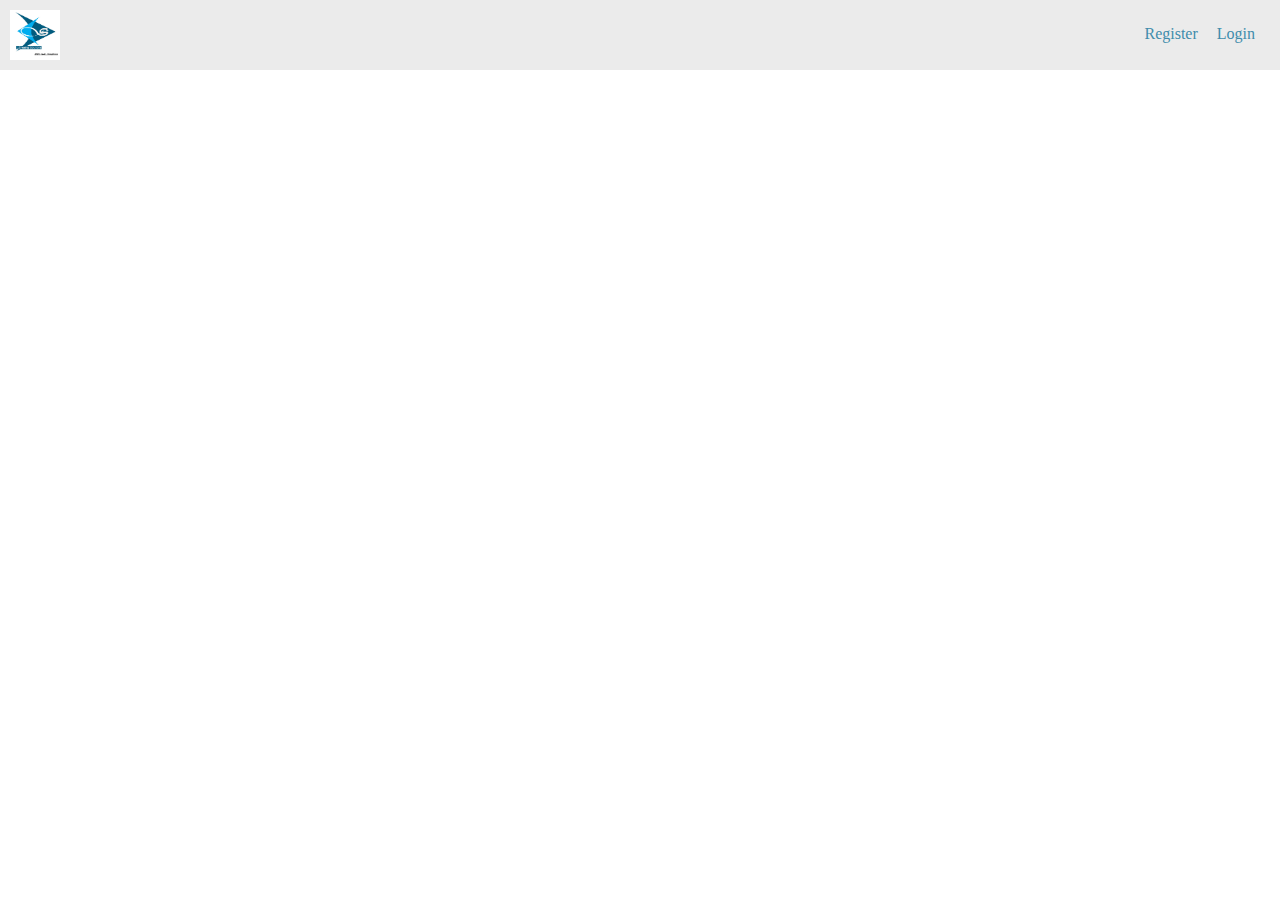
==== index.html @ 84015309 "fixed index page" ====
<!DOCTYPE html>
<html lang="en">
<head>
    <meta charset="UTF-8">
    <meta http-equiv="X-UA-Compatible" content="IE=edge">
    <meta name="viewport" content="width=device-width, initial-scale=1.0">
    <title>StarnetBET</title>
    <link rel="stylesheet" href="styles.css">
</head>
<body>
    <header>
        <nav>
            <div class="logo">
                <a href="index.html"><img src="img/STARNET LOGO.jpg" alt="starnet logo"></a>
            </div>
            <div class="stay_right">
                <div class="log_reg"><a href="register.html">Register</a></div>
                <div class="log_reg"><a href="login.html">Login</a></div>
            </div>
            
        </nav>

    </header>

</body>
</html>
---- styles.css ----
header{
    display: inline-block;
    padding: 10px;
    padding-right: 25px;
    top: 0;
    left: 0;
    background-color: #ebebeb;
    position: fixed;
    width: 100%;
    box-sizing: border-box;
}
.logo img{
    vertical-align: middle;
    width: 50px;
    height: 50px;
    background-position: 0 0;
}
header nav div{
    display: inline-block;
    vertical-align: -webkit-baseline-middle;
}
header nav div a{
    display: inline-block;
    text-decoration: none;    
    color: #408dac;
}
header nav div a:hover{
    text-decoration: underline;
}
.log_reg{
    margin-left: 15px;
}
.stay_right{
    margin-top: 10px;
    float: right;
}
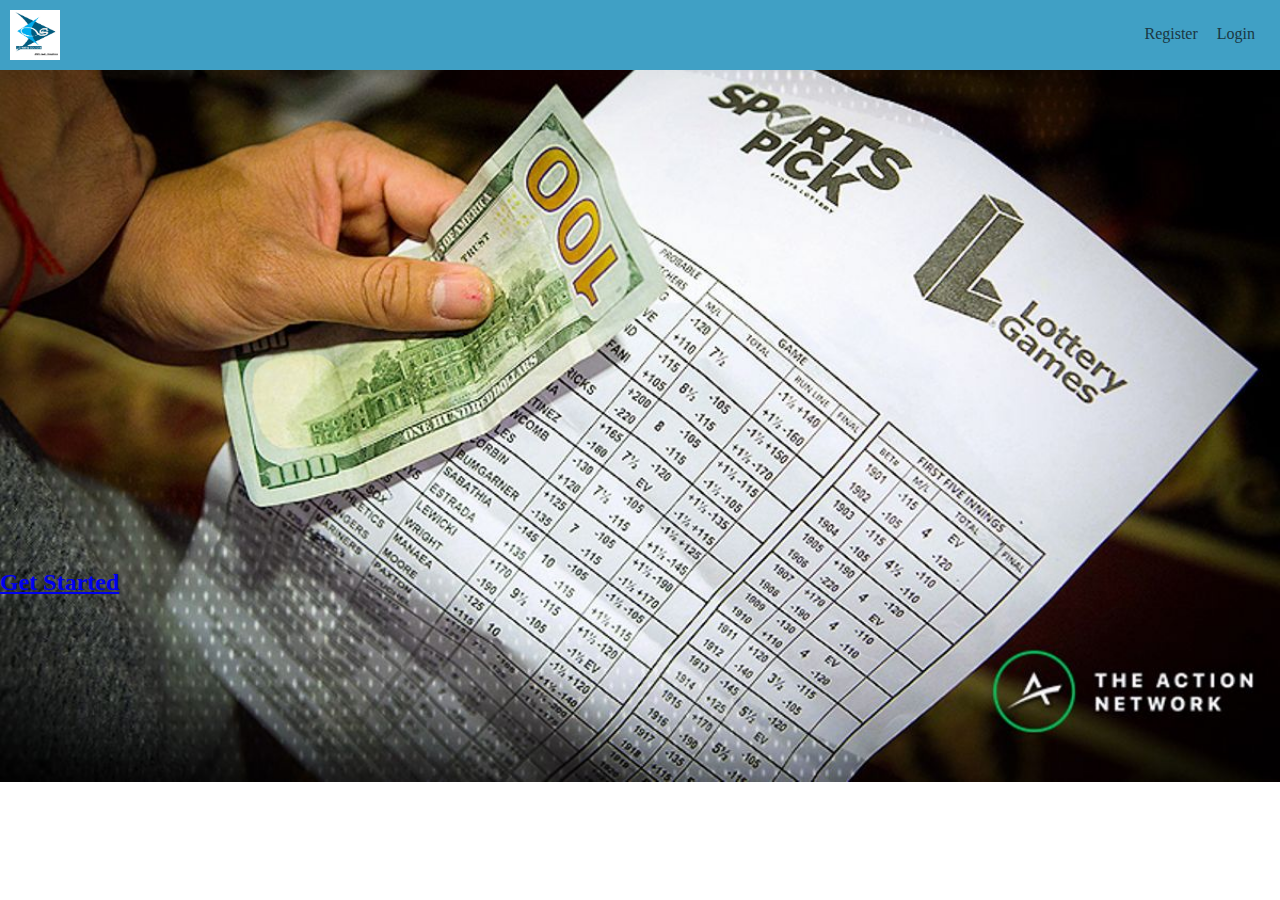
==== commit 45b668bc: "changes to index page" ====
--- a/index.html
+++ b/index.html
@@ -6,6 +6,7 @@
     <meta name="viewport" content="width=device-width, initial-scale=1.0">
     <title>StarnetBET</title>
     <link rel="stylesheet" href="styles.css">
+    <link href="https://cdn.jsdelivr.net/npm/bootstrap@5.0.2/dist/css/bootstrap.min.css" rel="stylesheet" integrity="sha384-EVSTQN3/azprG1Anm3QDgpJLIm9Nao0Yz1ztcQTwFspd3yD65VohhpuuCOmLASjC" crossorigin="anonymous">
 </head>
 <body>
     <header>
@@ -17,10 +18,12 @@
                 <div class="log_reg"><a href="register.html">Register</a></div>
                 <div class="log_reg"><a href="login.html">Login</a></div>
             </div>
-            
         </nav>
-
     </header>
+    <section class="balls text-center">
+        <img src="img/sports-picks.jpg" alt="image1" class="front_img">
+        <h2 class="get_started"><a href="login.html" class="btn btn-info">Get Started</a></h2>
+    </section>
 
 </body>
 </html>--- a/styles.css
+++ b/styles.css
@@ -1,10 +1,16 @@
+body, div, header, nav, h1, h2, a{
+    margin: 0;
+    padding: 0;
+}
 header{
     display: inline-block;
     padding: 10px;
     padding-right: 25px;
     top: 0;
     left: 0;
-    background-color: #ebebeb;
+    z-index: 1;
+    background-color: #40a0c5;
+    /* background: rgba(0, 0, 0, 0.25); */
     position: fixed;
     width: 100%;
     box-sizing: border-box;
@@ -22,10 +28,11 @@
 header nav div a{
     display: inline-block;
     text-decoration: none;    
-    color: #408dac;
+    color: #1a3742;
 }
 header nav div a:hover{
     text-decoration: underline;
+    color: aliceblue;
 }
 .log_reg{
     margin-left: 15px;
@@ -34,3 +41,29 @@
     margin-top: 10px;
     float: right;
 }
+section.balls{
+    position: relative;
+    margin-top: 62px;
+    /* max-width: 1200px; */
+}
+section.balls img{
+    width: 100%;
+    /* max-height: 700px; */
+}
+.get_started{
+    text-align: center;
+}
+.get_started{
+    position: absolute;
+    top: 70%;
+    /* display: inline-block; */
+}
+/* .get_started h2 a{
+    text-decoration: none;
+    color: #0000ff;
+    border-radius: 8px;
+    border: 2px solid rgb(146, 66, 13);
+}
+.get_started h2 a:hover{
+    box-sizing: border-box;    
+} */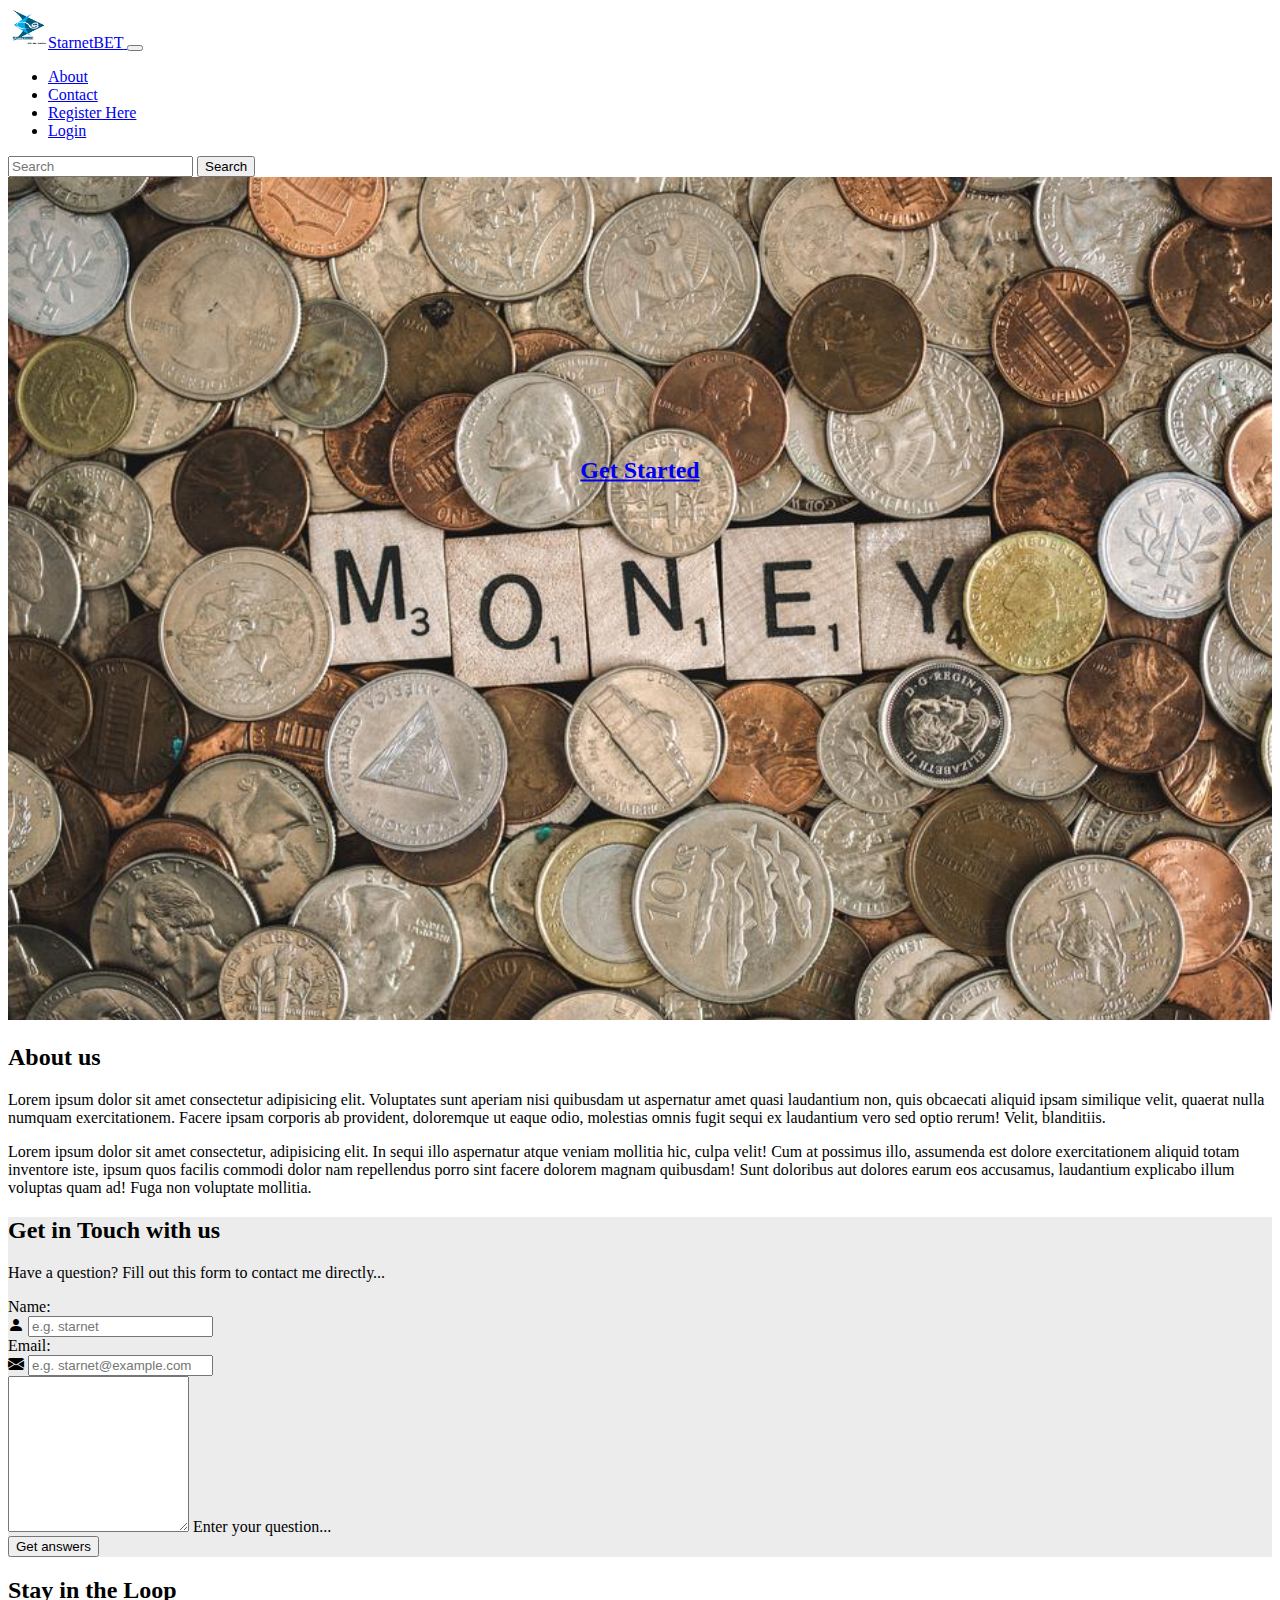
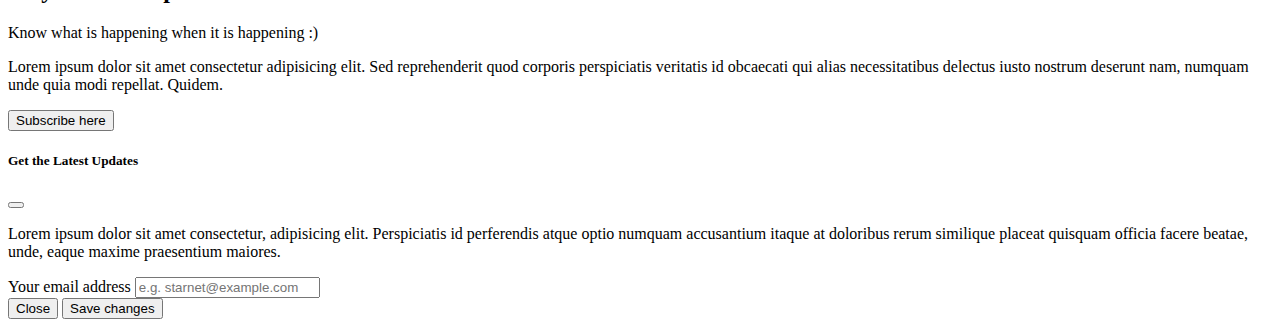
==== commit 8b8f7696: "updated register and improved index" ====
--- a/index.html
+++ b/index.html
@@ -5,25 +5,191 @@
     <meta http-equiv="X-UA-Compatible" content="IE=edge">
     <meta name="viewport" content="width=device-width, initial-scale=1.0">
     <title>StarnetBET</title>
+    <!-- bootstrap css  -->
+    <link href="https://cdn.jsdelivr.net/npm/bootstrap@5.0.2/dist/css/bootstrap.min.css" rel="stylesheet" integrity="sha384-EVSTQN3/azprG1Anm3QDgpJLIm9Nao0Yz1ztcQTwFspd3yD65VohhpuuCOmLASjC" crossorigin="anonymous">
+    <!-- bootstrap icons  -->
+    <link rel="stylesheet" href="https://cdn.jsdelivr.net/npm/bootstrap-icons@1.5.0/font/bootstrap-icons.css">
+    <!-- userdefined icons  -->
     <link rel="stylesheet" href="styles.css">
-    <link href="https://cdn.jsdelivr.net/npm/bootstrap@5.0.2/dist/css/bootstrap.min.css" rel="stylesheet" integrity="sha384-EVSTQN3/azprG1Anm3QDgpJLIm9Nao0Yz1ztcQTwFspd3yD65VohhpuuCOmLASjC" crossorigin="anonymous">
+
 </head>
 <body>
-    <header>
-        <nav>
-            <div class="logo">
-                <a href="index.html"><img src="img/STARNET LOGO.jpg" alt="starnet logo"></a>
-            </div>
-            <div class="stay_right">
-                <div class="log_reg"><a href="register.html">Register</a></div>
-                <div class="log_reg"><a href="login.html">Login</a></div>
-            </div>
-        </nav>
-    </header>
-    <section class="balls text-center">
-        <img src="img/sports-picks.jpg" alt="image1" class="front_img">
-        <h2 class="get_started"><a href="login.html" class="btn btn-info">Get Started</a></h2>
-    </section>
+  <!-- toggle button for mobile included image as logo -->
+  <nav class="navbar navbar-expand-lg navbar-light bg-info fixed-top">
+    <div class="container-fluid align-middle">
 
+      <!-- logo and description'StarnetBET' -->
+      <a class="navbar-brand" href="#">
+        <img src="img/STARNET LOGO.jpg" alt="starnet logo" width="40" height="40" class="d-inline-block"><span class="fw-bold text-muted ms-2">StarnetBET</span>
+      </a>
+
+      <!-- button to collapse a view -->
+      <button class="navbar-toggler" type="button" data-bs-toggle="collapse" data-bs-target="#navbarSupportedContent" aria-controls="navbarSupportedContent" aria-expanded="false" aria-label="Toggle navigation">
+        <span class="navbar-toggler-icon"></span>
+      </button>
+
+      <!-- items-collapsed  -->
+      <div class="collapse navbar-collapse justify-content-end align-center" id="navbarSupportedContent">
+        <ul class="navbar-nav mb-2 mb-lg-0">
+          <li class="nav-item">
+            <!-- link an about here using this id #about-->
+            <a class="nav-link" href="#about">About</a>
+          </li>
+          <li class="nav-item">
+            <!-- link an about here using this id #contact-->
+            <a class="nav-link" href="#contact">Contact</a>
+          </li>
+          <!-- <li class="nav-item dropdown">
+            <a class="nav-link dropdown-toggle" href="#" id="navbarDropdown" role="button" data-bs-toggle="dropdown" aria-expanded="false">
+              Dropdown
+            </a>
+            <ul class="dropdown-menu" aria-labelledby="navbarDropdown">
+              <li><a class="dropdown-item" href="#">Action</a></li>
+              <li><a class="dropdown-item" href="#">Another action</a></li>
+              <li><hr class="dropdown-divider"></li>
+              <li><a class="dropdown-item" href="#">Something else here</a></li>
+            </ul>
+          </li> -->
+          <li class="nav-item text-bold">
+            <a class="nav-link" href="register.html" tabindex="-1">Register Here</a>
+          </li>
+          <li class="nav-item">
+            <a class="nav-link" href="login.html">Login</a>
+          </li>
+        </ul>
+        <form class="d-flex">
+          <input class="form-control me-2" type="search" placeholder="Search" aria-label="Search">
+          <button class="btn btn-outline-success" type="submit">Search</button>
+        </form>
+      </div>
+    </div>
+  </nav>
+
+  <section class="balls text-center mt-5">
+      <img style="width: 100%;" src="img/money-lettering-in-coins.jpg" alt="image1" class="img-fluid">
+      <h2 class="get_started"><a href="login.html" class="btn btn-info">Get Started</a></h2>
+  </section>
+
+  <!-- About us -->
+  <section id="about" class="mt-3 p-5">
+      <div class="container-lg">
+          <div class="text-center">
+              <h2>About us</h2>
+              <p class="lead text-muted">
+                  Lorem ipsum dolor sit amet consectetur adipisicing elit. Voluptates sunt aperiam nisi quibusdam ut aspernatur amet quasi laudantium non, quis obcaecati aliquid ipsam similique velit, quaerat nulla numquam exercitationem. Facere ipsam corporis ab provident, doloremque ut eaque odio, molestias omnis fugit sequi ex laudantium vero sed optio rerum! Velit, blanditiis.
+              </p>
+              <p class="lead text-muted">
+                Lorem ipsum dolor sit amet consectetur, adipisicing elit. In sequi illo aspernatur atque veniam mollitia hic, culpa velit! Cum at possimus illo, assumenda est dolore exercitationem aliquid totam inventore iste, ipsum quos facilis commodi dolor nam repellendus porro sint facere dolorem magnam quibusdam! Sunt doloribus aut dolores earum eos accusamus, laudantium explicabo illum voluptas quam ad! Fuga non voluptate mollitia.
+              </p>
+          </div>
+      </div>
+  </section>
+
+  <!-- Contact us -->
+  <section id="contact" class="lightgray py-5">
+    <div class="container-lg">
+      <div class="text-center">
+        <h2>Get in Touch with us</h2>
+        <p class="text-muted">
+          Have a question? Fill out this form to contact me directly...
+        </p>
+      </div>
+
+      <div class="row justify-content-center my-3">
+        <div class="col-sm-9 col-lg-8 col-xl-6">
+          <div class="card border-0 p-5">
+            <!-- form sends action to itself -->
+            <form action="#index.html" method="post">
+              <!-- name  -->
+              <label for="name" class="form-label">Name:</label> <!--Label-->
+              <div class="mb-4 input-group">
+                <span class="input-group-text"><i class="bi bi-person-fill"></i></span>
+                <!--icon in front-->
+                <input type="text" name="name" id="name" class="form-control" placeholder="e.g. starnet">
+              </div> 
+              <!-- email  -->
+              <label for="email" class="form-label">Email:</label>
+              <div class="mb-4 input-group">
+                <span class="input-group-text"><i class="bi bi-envelope-fill"></i></span>
+                <input type="email" name="email" id="email" class="form-control" placeholder="e.g. starnet@example.com">
+              </div>
+              <!-- Query --> 
+              <div class="form-floating my-5">
+                <textarea class="form-control" name="query" id="query" style="height: 150px;"></textarea>
+                <label for="query">Enter your question...</label>
+              </div>
+
+              <!-- submit button  -->
+              <div class="text-center">
+                <button type="submit" class="btn btn-info">Get answers</button>
+              </div>
+            </form>
+          </div>
+        </div>
+      </div>
+
+    </div>
+  </section>
+
+  <section>
+    <div class="container">
+      <div class="text-center p-5">
+        <h2>Stay in the Loop</h2>
+        <p class="lead muted">Know what is happening when it is happening :)</p>
+        <p class="my-5 text-muted">Lorem ipsum dolor sit amet consectetur adipisicing elit. Sed reprehenderit quod corporis perspiciatis veritatis id obcaecati qui alias necessitatibus delectus iusto nostrum deserunt nam, numquam unde quia modi repellat. Quidem.</p>
+
+        <button class="btn btn-info" type="button" data-bs-toggle="modal" data-bs-target="#reg-Modal">Subscribe here</button>
+      </div>
+    </div>
+  </section>
+
+<!-- Modal -->
+<div class="modal fade" id="reg-Modal" tabindex="-1" aria-labelledby="reg-ModalLabel" aria-hidden="true">
+  <div class="modal-dialog">
+    <div class="modal-content">
+      <!-- modal header  -->
+      <div class="modal-header">
+        <h5 class="modal-title" id="reg-ModalLabel">Get the Latest Updates</h5>
+        <button type="button" class="btn-close" data-bs-dismiss="modal" aria-label="Close"></button>
+      </div>
+      <!-- modal body  -->
+      <div class="modal-body">
+        <p>Lorem ipsum dolor sit amet consectetur, adipisicing elit. Perspiciatis id perferendis atque optio numquam accusantium itaque at doloribus rerum similique placeat quisquam officia facere beatae, unde, eaque maxime praesentium maiores.</p>
+        <label for="modal-email" class="form-label">Your email address</label>
+        <input type="email" class="form-control" id="modal-email" placeholder="e.g. starnet@example.com">
+      </div>
+      <!-- modal footer  -->
+      <div class="modal-footer">
+        <button type="button" class="btn btn-secondary" data-bs-dismiss="modal">Close</button>
+        <button type="button" class="btn btn-primary">Save changes</button>
+      </div>
+    </div>
+  </div>
+</div>
+    
+
+
+
+
+
+
+
+
+
+
+
+
+
+
+
+
+
+
+
+
+
+
+
+    <script src="https://cdn.jsdelivr.net/npm/bootstrap@5.0.2/dist/js/bootstrap.bundle.min.js" integrity="sha384-MrcW6ZMFYlzcLA8Nl+NtUVF0sA7MsXsP1UyJoMp4YLEuNSfAP+JcXn/tWtIaxVXM" crossorigin="anonymous"></script>
 </body>
 </html>--- a/styles.css
+++ b/styles.css
@@ -1,69 +1,14 @@
-body, div, header, nav, h1, h2, a{
+/* body, div, header, nav, h1, h2, a{
     margin: 0;
     padding: 0;
-}
-header{
-    display: inline-block;
-    padding: 10px;
-    padding-right: 25px;
-    top: 0;
-    left: 0;
-    z-index: 1;
-    background-color: #40a0c5;
-    /* background: rgba(0, 0, 0, 0.25); */
-    position: fixed;
-    width: 100%;
-    box-sizing: border-box;
-}
-.logo img{
-    vertical-align: middle;
-    width: 50px;
-    height: 50px;
-    background-position: 0 0;
-}
-header nav div{
-    display: inline-block;
-    vertical-align: -webkit-baseline-middle;
-}
-header nav div a{
-    display: inline-block;
-    text-decoration: none;    
-    color: #1a3742;
-}
-header nav div a:hover{
-    text-decoration: underline;
-    color: aliceblue;
-}
-.log_reg{
-    margin-left: 15px;
-}
-.stay_right{
-    margin-top: 10px;
-    float: right;
-}
-section.balls{
-    position: relative;
-    margin-top: 62px;
-    /* max-width: 1200px; */
-}
-section.balls img{
-    width: 100%;
-    /* max-height: 700px; */
-}
-.get_started{
-    text-align: center;
-}
+} */
+
 .get_started{
     position: absolute;
-    top: 70%;
-    /* display: inline-block; */
+    top: 50%;
+    left: 50%;
+    transform: translate(-50%, -50%);
 }
-/* .get_started h2 a{
-    text-decoration: none;
-    color: #0000ff;
-    border-radius: 8px;
-    border: 2px solid rgb(146, 66, 13);
-}
-.get_started h2 a:hover{
-    box-sizing: border-box;    
-} */+.lightgray{
+    background-color: #ececec;
+}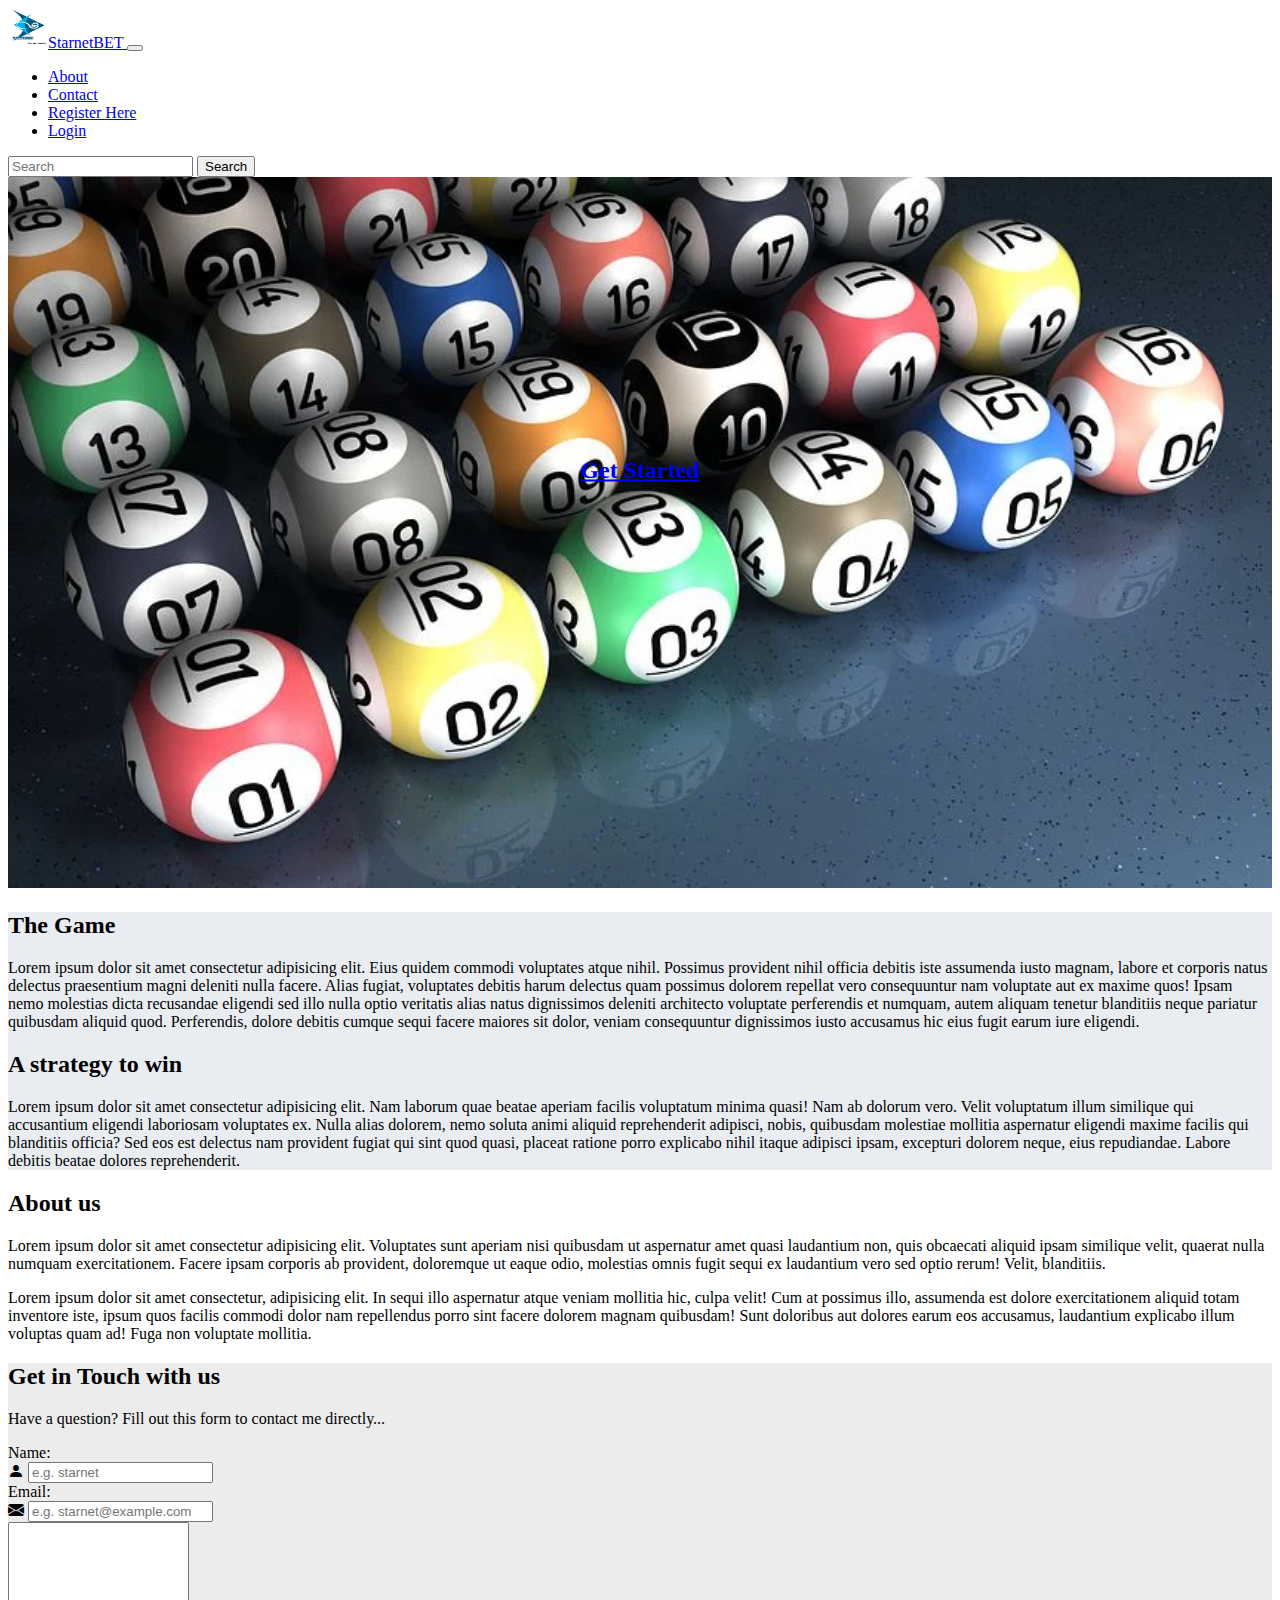
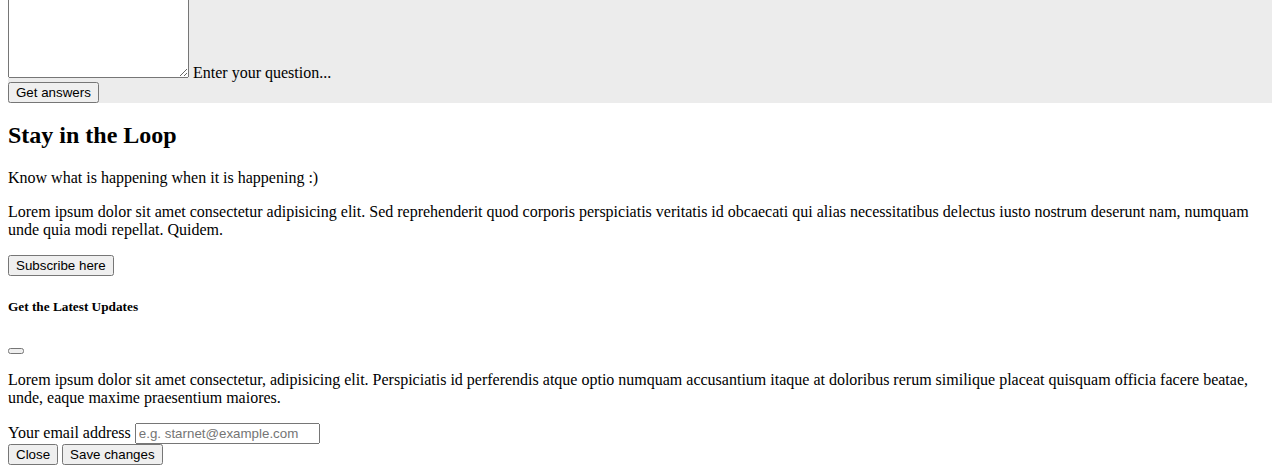
==== commit 114544ed: "added modal for register" ====
--- a/index.html
+++ b/index.html
@@ -66,8 +66,23 @@
   </nav>
 
   <section class="balls text-center mt-5">
-      <img style="width: 100%;" src="img/money-lettering-in-coins.jpg" alt="image1" class="img-fluid">
+      <img style="width: 100%;" src="img/balls-wide.webp" alt="image1" class="img-fluid">
       <h2 class="get_started"><a href="login.html" class="btn btn-info">Get Started</a></h2>
+  </section>
+
+  <section>
+    <div class="row lightblue text-center p-5">
+      <div class="col-lg-6">
+        <h2 class="fw-bold">The Game</h2>
+        <p class="text-muted">
+          Lorem ipsum dolor sit amet consectetur adipisicing elit. Eius quidem commodi voluptates atque nihil. Possimus provident nihil officia debitis iste assumenda iusto magnam, labore et corporis natus delectus praesentium magni deleniti nulla facere. Alias fugiat, voluptates debitis harum delectus quam possimus dolorem repellat vero consequuntur nam voluptate aut ex maxime quos! Ipsam nemo molestias dicta recusandae eligendi sed illo nulla optio veritatis alias natus dignissimos deleniti architecto voluptate perferendis et numquam, autem aliquam tenetur blanditiis neque pariatur quibusdam aliquid quod. Perferendis, dolore debitis cumque sequi facere maiores sit dolor, veniam consequuntur dignissimos iusto accusamus hic eius fugit earum iure eligendi.
+        </p>
+      </div>
+      <div class="col-lg-6">
+        <h2 class="fw-bold">A strategy to win</h2>
+        <p class="text-muted">Lorem ipsum dolor sit amet consectetur adipisicing elit. Nam laborum quae beatae aperiam facilis voluptatum minima quasi! Nam ab dolorum vero. Velit voluptatum illum similique qui accusantium eligendi laboriosam voluptates ex. Nulla alias dolorem, nemo soluta animi aliquid reprehenderit adipisci, nobis, quibusdam molestiae mollitia aspernatur eligendi maxime facilis qui blanditiis officia? Sed eos est delectus nam provident fugiat qui sint quod quasi, placeat ratione porro explicabo nihil itaque adipisci ipsam, excepturi dolorem neque, eius repudiandae. Labore debitis beatae dolores reprehenderit.</p>
+      </div>
+    </div>
   </section>
 
   <!-- About us -->
@@ -166,7 +181,10 @@
     </div>
   </div>
 </div>
-    
+  
+<footer>
+
+</footer>
 
 
 
--- a/styles.css
+++ b/styles.css
@@ -11,4 +11,7 @@
 }
 .lightgray{
     background-color: #ececec;
+}
+.lightblue{
+    background-color: #e9edf1;
 }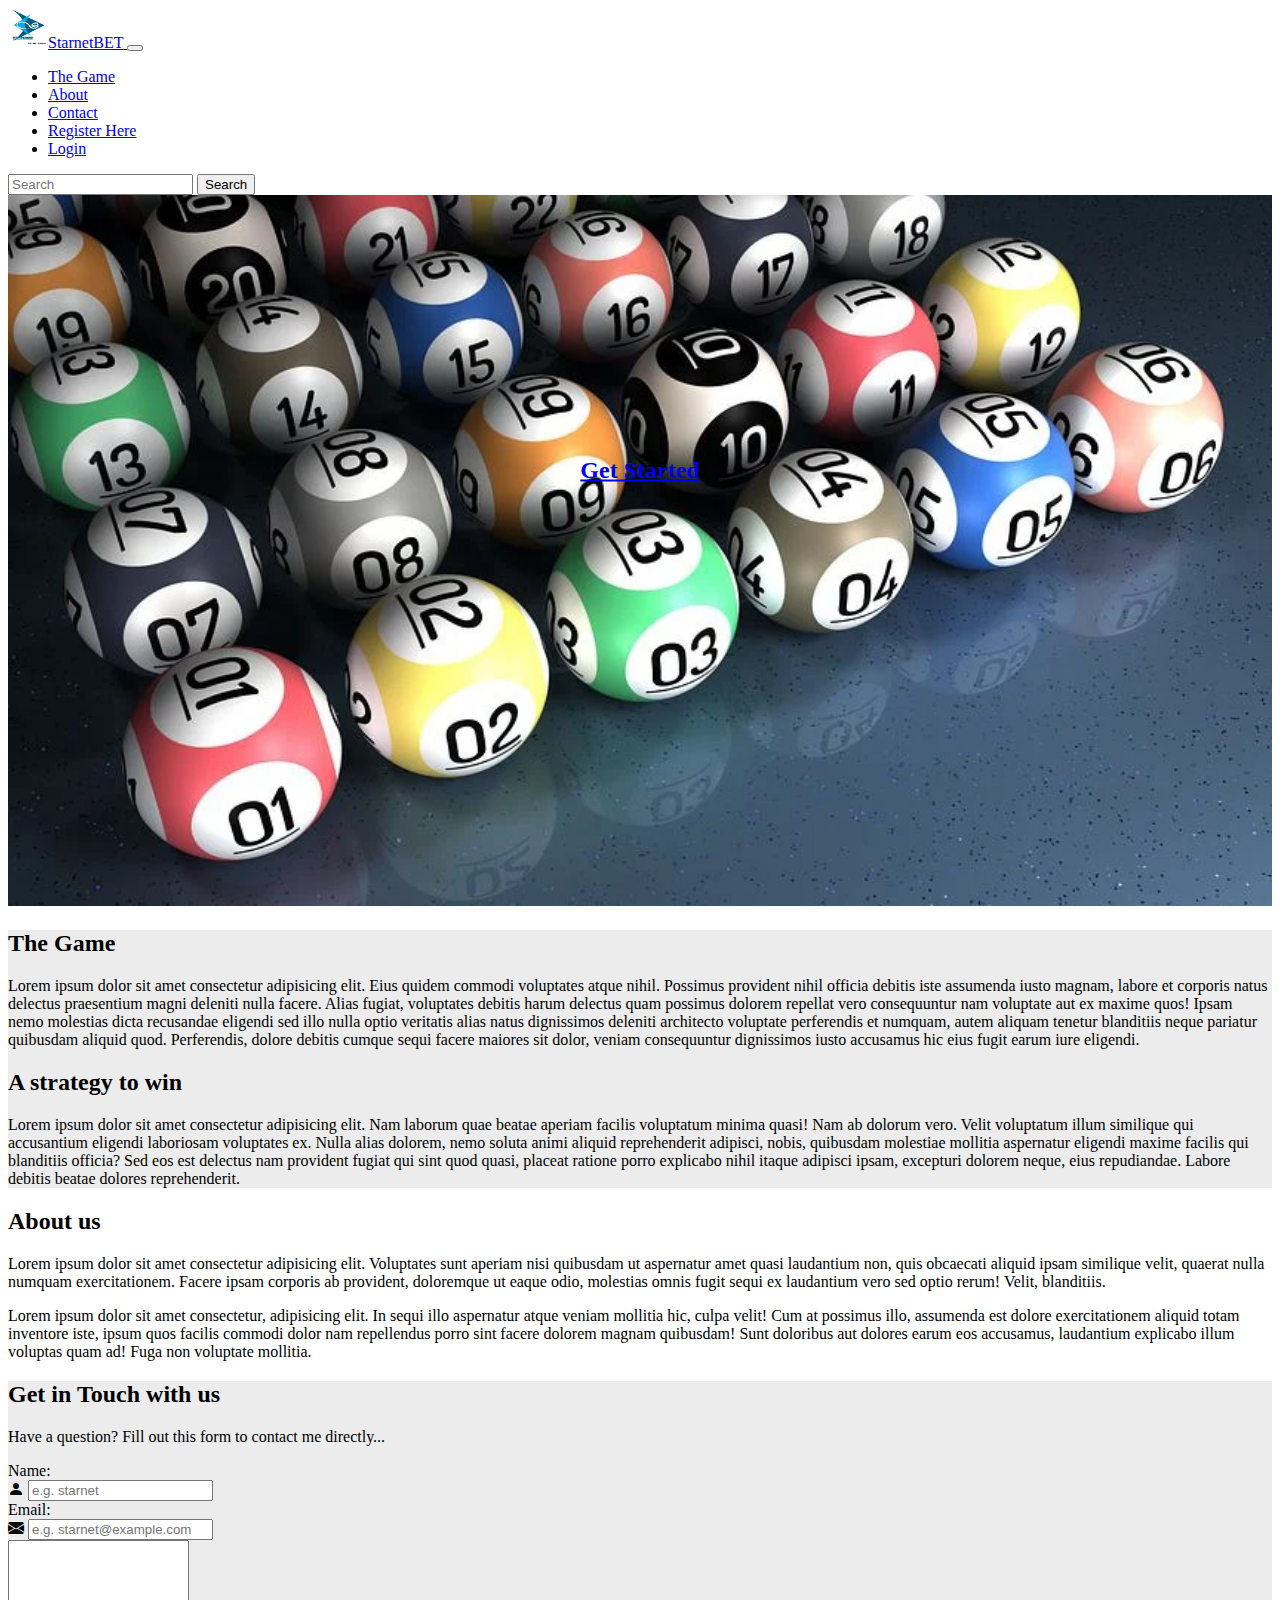
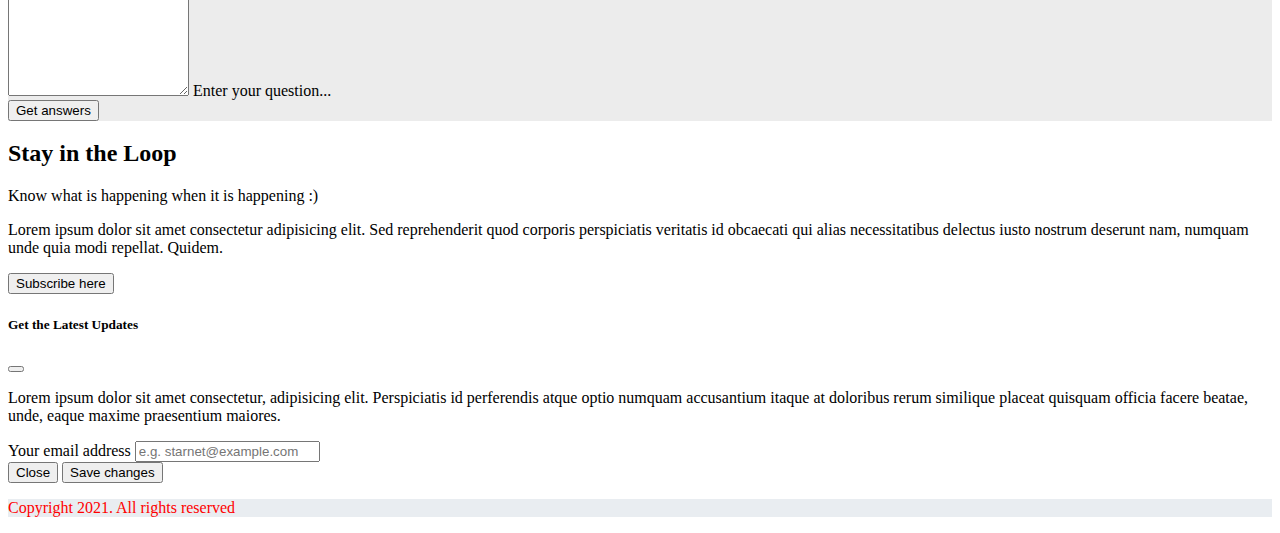
==== commit 3522cb8c: "index page" ====
--- a/index.html
+++ b/index.html
@@ -33,6 +33,10 @@
         <ul class="navbar-nav mb-2 mb-lg-0">
           <li class="nav-item">
             <!-- link an about here using this id #about-->
+            <a class="nav-link" href="#thegame">The Game</a>
+          </li>
+          <li class="nav-item">
+            <!-- link an about here using this id #about-->
             <a class="nav-link" href="#about">About</a>
           </li>
           <li class="nav-item">
@@ -70,8 +74,8 @@
       <h2 class="get_started"><a href="login.html" class="btn btn-info">Get Started</a></h2>
   </section>
 
-  <section>
-    <div class="row lightblue text-center p-5">
+  <section id="thegame">
+    <div class="row lightgray text-center p-5">
       <div class="col-lg-6">
         <h2 class="fw-bold">The Game</h2>
         <p class="text-muted">
@@ -182,8 +186,8 @@
   </div>
 </div>
   
-<footer>
-
+<footer class="lightblue p-2 mt-5">
+  <p class="text-center" style="color: red;">Copyright 2021. All rights reserved</p>
 </footer>
 
 
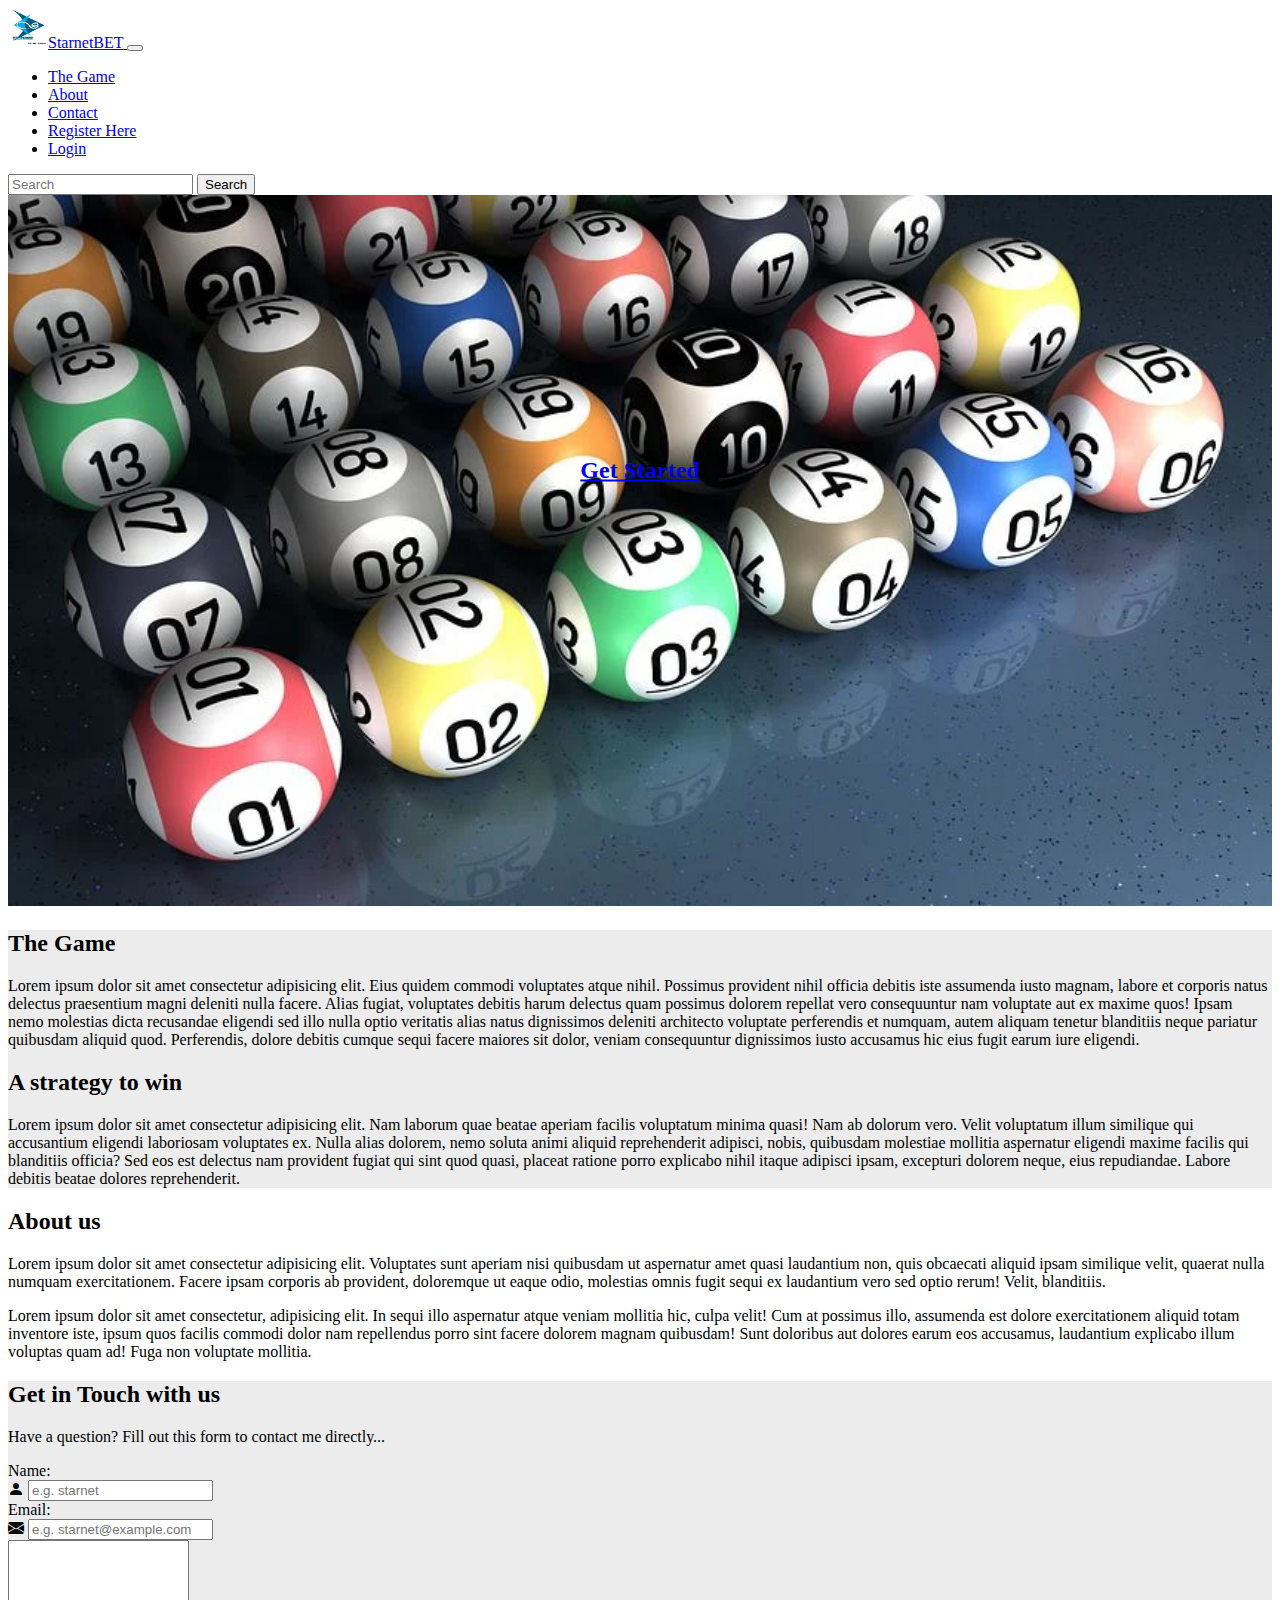
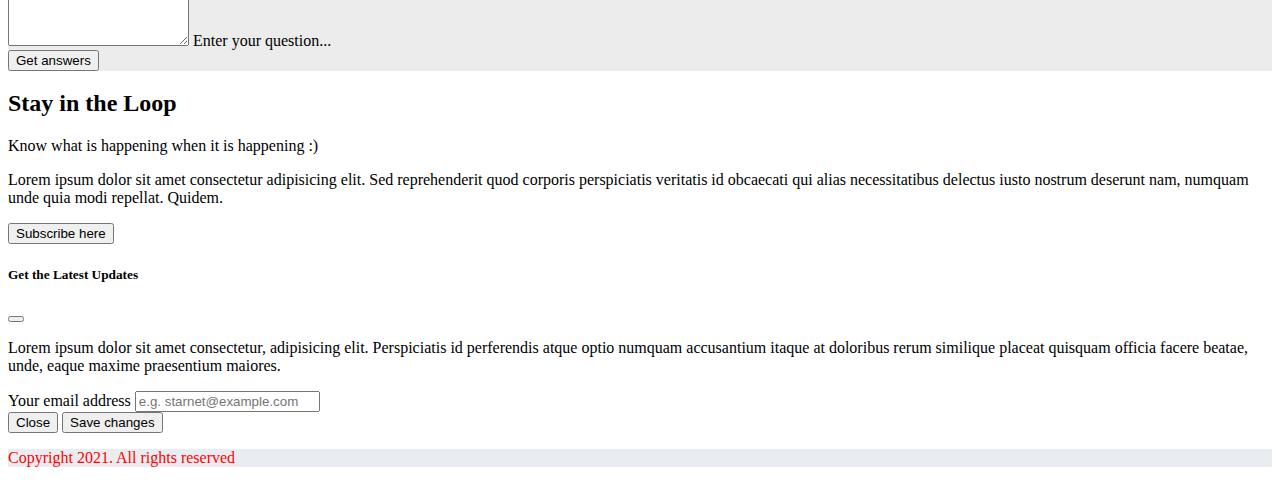
==== commit 7346f931: "initial dashboard" ====
--- a/index.html
+++ b/index.html
@@ -43,17 +43,6 @@
             <!-- link an about here using this id #contact-->
             <a class="nav-link" href="#contact">Contact</a>
           </li>
-          <!-- <li class="nav-item dropdown">
-            <a class="nav-link dropdown-toggle" href="#" id="navbarDropdown" role="button" data-bs-toggle="dropdown" aria-expanded="false">
-              Dropdown
-            </a>
-            <ul class="dropdown-menu" aria-labelledby="navbarDropdown">
-              <li><a class="dropdown-item" href="#">Action</a></li>
-              <li><a class="dropdown-item" href="#">Another action</a></li>
-              <li><hr class="dropdown-divider"></li>
-              <li><a class="dropdown-item" href="#">Something else here</a></li>
-            </ul>
-          </li> -->
           <li class="nav-item text-bold">
             <a class="nav-link" href="register.html" tabindex="-1">Register Here</a>
           </li>
@@ -134,7 +123,7 @@
               </div>
               <!-- Query --> 
               <div class="form-floating my-5">
-                <textarea class="form-control" name="query" id="query" style="height: 150px;"></textarea>
+                <textarea class="form-control" name="query" id="query" style="height: 100px;"></textarea>
                 <label for="query">Enter your question...</label>
               </div>
 
